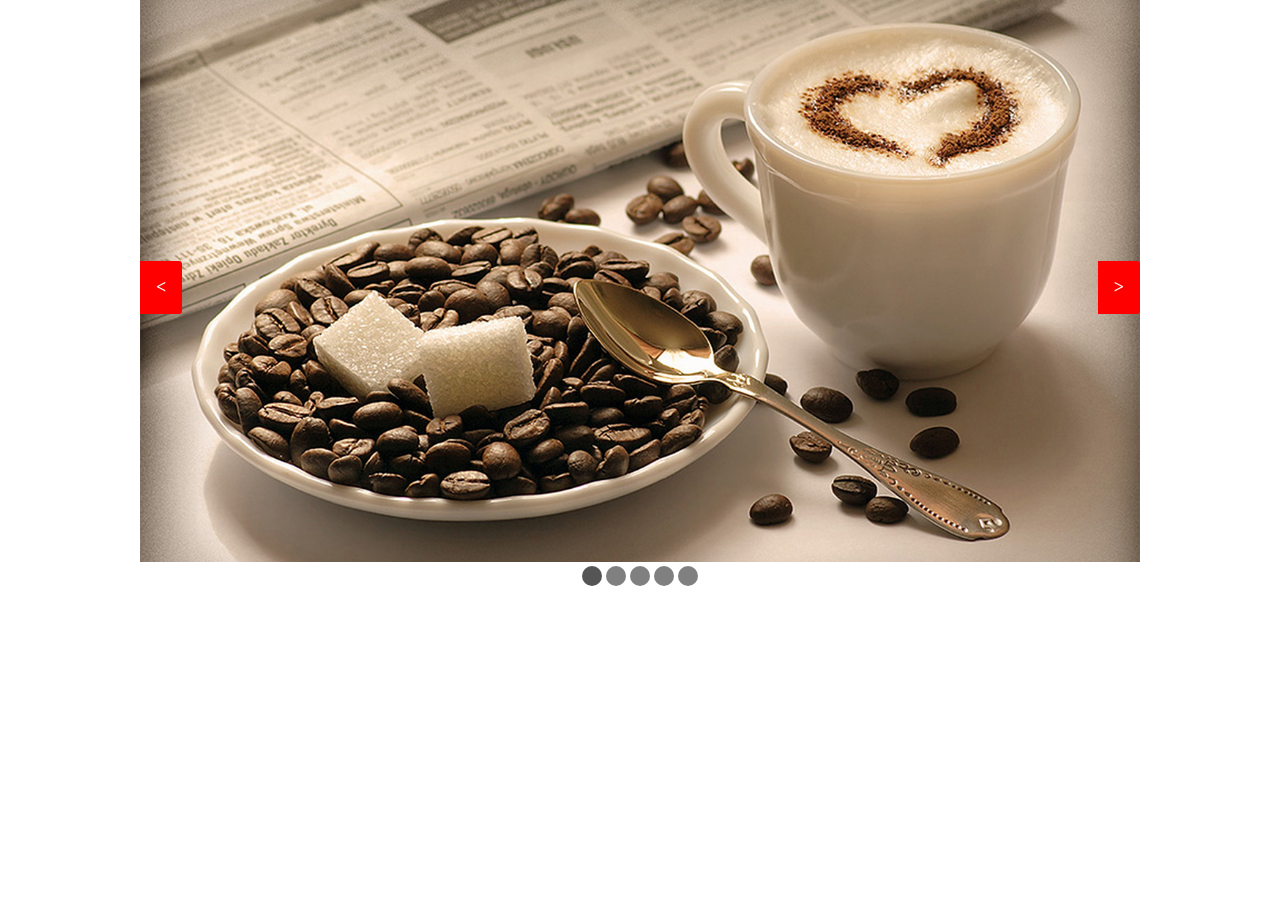
==== lab8_2.html @ f87840f1 "Add files via upload" ====
<!DOCTYPE html>
<html lang="en">

<head>
    <meta charset="UTF-8">
    <meta name="viewport" content="width=device-width, initial-scale=1.0">
    <link rel="stylesheet" href="style.css">
    <title>Document</title>
</head>

<body>
    <div class="slideshow">
        <div class="slidefade" style="display: block;">
            <img src="img/slide_1.jpg" style="width: 100%;">
        </div>
        <div class="slidefade" style="display: none;">
            <img src="img/slide_2.jpg" style="width: 100%;">
        </div>
        <div class="slidefade" style="display: none;">
            <img src="img/slide_3.jpg" style="width: 100%;">
        </div>
        <div class="slidefade" style="display: none;">
            <img src="img/slide_4.jpg" style="width: 100%;">
        </div>
        <div class="slidefade" style="display: none;">
            <img src="img/slide_5.jpg" style="width: 100%;">
        </div>

        <a class="prev" onclick="plusSlides(-1)"><</a>
        <a class="next" onclick="plusSlides(1)">></a>
    </div>
    <div style="text-align: center;">
        <span class="dot" onclick="currentSlide(1)"></span>
        <span class="dot" onclick="currentSlide(2)"></span>
        <span class="dot" onclick="currentSlide(3)"></span>
        <span class="dot" onclick="currentSlide(4)"></span>
        <span class="dot" onclick="currentSlide(5)"></span>
    </div>
    <script>
        let slideIndex = 1;
        showSlides(slideIndex);

        function plusSlides(n) {
            showSlides((slideIndex += n));
        }

        function currentSlide(n) {
            showSlides((slideIndex = n));
        }

        function showSlides(n) {
            let i;
            let slides = document.getElementsByClassName('slidefade');
            let dots = document.getElementsByClassName('dot');
            if (n > slides.length) slideIndex = 1;
            if (n < 1) slideIndex = slides.length;
            for (i = 0; i < slides.length; i++) {
                slides[i].style.display = 'none';
            }
            for (i = 0; i < dots.length; i++) {
                dots[i].className = dots[i].className.replace(' active', '');
            }
            slides[slideIndex - 1].style.display = 'block';
            dots[slideIndex - 1].className += ' active';
        }

        setInterval(() => {
            plusSlides(1);
        }, 2000);

    </script>
</body>

</html>
---- style.css ----
* {
    margin: 0;
    padding: 0;
}

.img {
    vertical-align: middle;
}

.slideshow {
    max-width: 1000px;
    position: relative;
    margin: auto;
}

.next {
    right: 0;
    border-radius: 3px 0 0 3px;
}

.prev, .next {
    cursor: pointer;
    position: absolute;
    top: 50%;
    width: auto;
    padding: 16px;
    margin-top: -22px;
    color: white;
    font-weight: bold;
    font-size: 18px;
    transition: 0.6, ease;
    border-radius: 0 3px 3px 0;
    user-select: none;
    background-color: red;
}

.prev:hover, .next:hover {
    background-color: blue;
}

.dot {
    display: inline-block;
    width: 20px;
    border-radius: 100%;
    height: 20px;
    background-color: gray;
    cursor: pointer;
}

.dot:hover {
    background-color: #555;
}

.dot.active {
    background-color: #555;
}
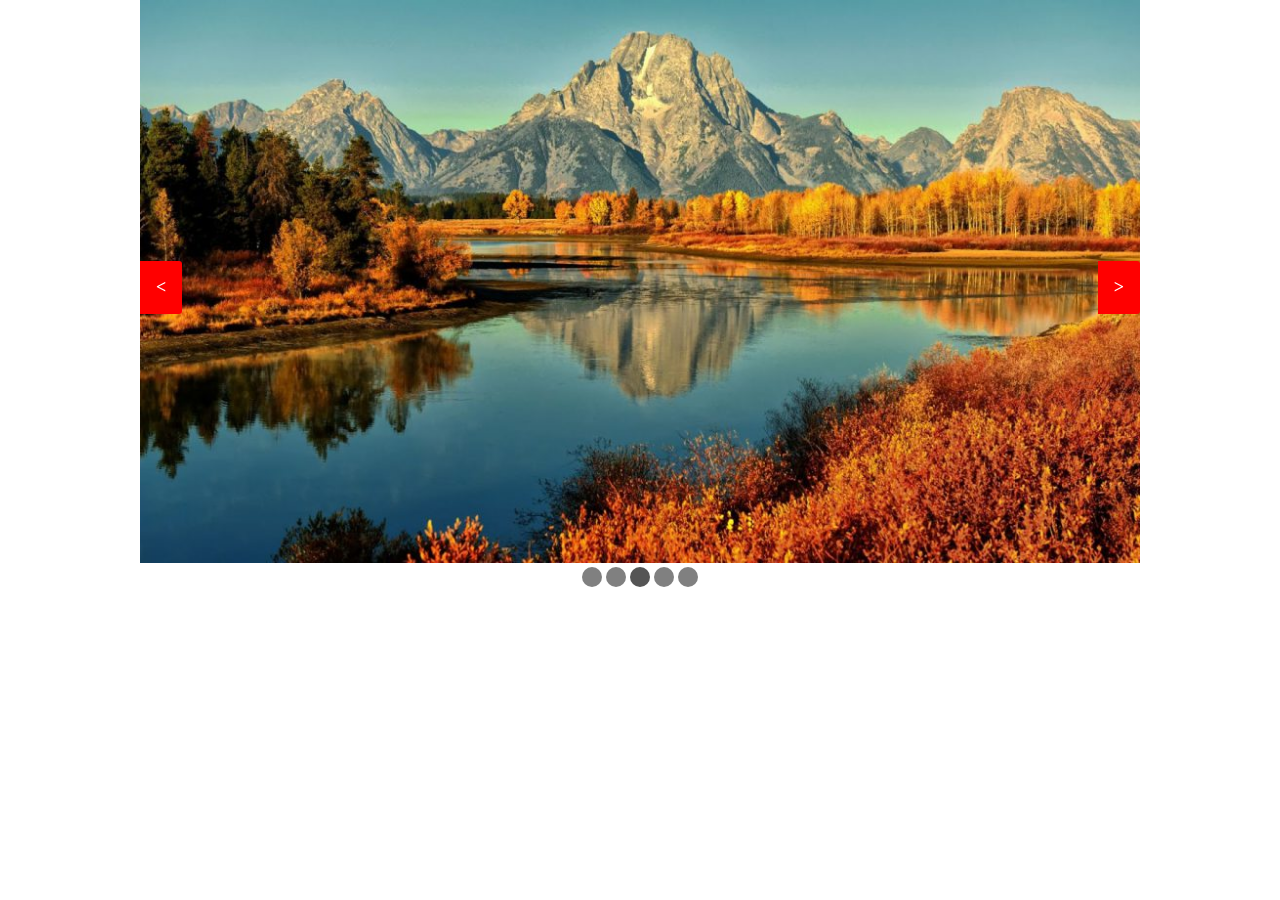
==== commit 0c521182: "Change slideshow interval timing Updated the slideshow interval from 20000ms to 200ms." ====
--- a/lab8_2.html
+++ b/lab8_2.html
@@ -66,9 +66,9 @@
 
         setInterval(() => {
             plusSlides(1);
-        }, 2000);
+        }, 200);
 
     </script>
 </body>
 
-</html>+</html>
